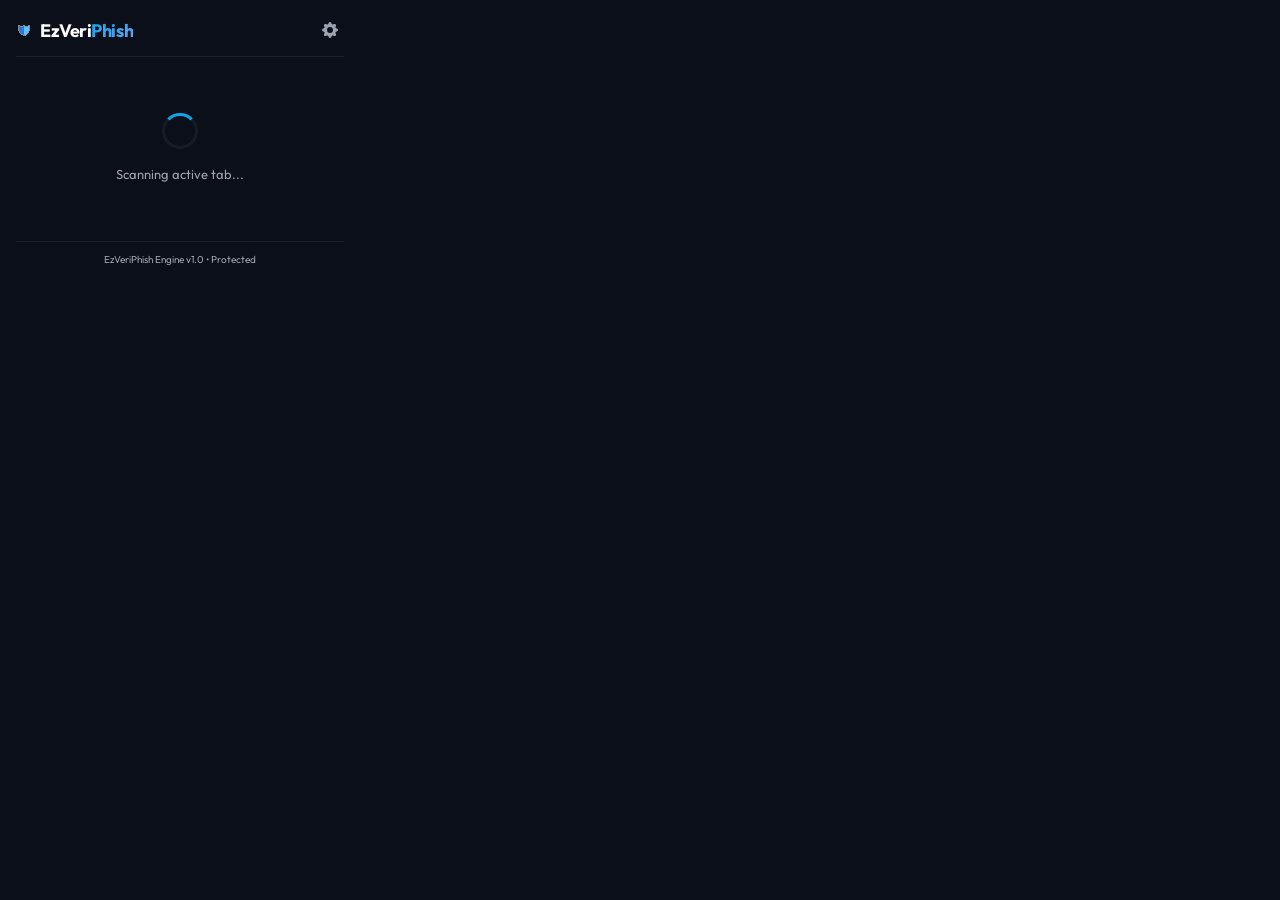
==== extension/popup.html @ e5b20122 "Update extension, remove truncation and add bulk delete" ====
<!DOCTYPE html>
<html lang="en">
<head>
  <meta charset="UTF-8">
  <meta name="viewport" content="width=device-width, initial-scale=1.0">
  <title>EzVeriPhish</title>
  <link href="https://fonts.googleapis.com/css2?family=Outfit:wght@300;400;500;600;700&display=swap" rel="stylesheet">
  <link rel="stylesheet" href="popup.css">
</head>
<body>
  <div class="app-container">
    <!-- Header -->
    <header class="app-header">
      <div class="logo-area">
        <img src="icons/icon16.png" class="logo-img" alt="Shield Logo" />
        <h1 class="logo-text">EzVeri<span class="gradient-text">Phish</span></h1>
      </div>
      <button id="settingsBtn" class="icon-btn" title="Settings">
        <svg xmlns="http://www.w3.org/2000/svg" width="16" height="16" fill="currentColor" viewBox="0 0 16 16">
          <path d="M9.405 1.05c-.413-1.4-2.397-1.4-2.81 0l-.1.34a1.464 1.464 0 0 1-2.105.872l-.31-.17c-1.283-.698-2.686.705-1.987 1.987l.17.311c.586.666.306 1.697-.872 2.105l-.34.1c-1.4.413-1.4 2.397 0 2.81l.34.1a1.464 1.464 0 0 1 .872 2.105l-.17.31c-.698 1.283.705 2.686 1.987 1.987l.311-.17a1.464 1.464 0 0 1 2.105.872l.1.34c.413 1.4 2.397 1.4 2.81 0l.1-.34a1.464 1.464 0 0 1 2.105-.872l.31.17c1.283.698 2.686-.705 1.987-1.987l-.17-.311a1.464 1.464 0 0 1 .872-2.105l.34-.1c1.4-.413 1.4-2.397 0-2.81l-.34-.1a1.464 1.464 0 0 1-.872-2.105l.17-.31c.698-1.283-.705-2.686-1.987-1.987l-.311.17a1.464 1.464 0 0 1-2.105-.872zM8 10.93a2.929 2.929 0 1 1 0-5.86 2.929 2.929 0 0 1 0 5.858z"/>
        </svg>
      </button>
    </header>

    <!-- Settings Panel (Collapsible) -->
    <div id="settingsPanel" class="settings-panel hidden">
      <div class="panel-header">
        <h3>Backend Settings</h3>
      </div>
      <div class="form-group">
        <label for="apiUrlInput">Flask Server API URL</label>
        <input type="text" id="apiUrlInput" value="http://localhost:5000" placeholder="http://localhost:5000">
      </div>
      <div class="settings-actions">
        <button id="saveSettingsBtn" class="btn-primary btn-sm">Save & Re-scan</button>
      </div>
    </div>

    <!-- Main Content Area -->
    <main class="app-main">
      
      <!-- Scan Status / Loading -->
      <div id="statusSection" class="status-section">
        <div class="spinner"></div>
        <p id="statusText">Scanning active email...</p>
      </div>

      <!-- Result Card (Shown after scan) -->
      <div id="resultCard" class="result-card hidden">
        <div class="result-header">
          <span class="source-tag" id="scanSource">Gmail Content</span>
          <h2 class="risk-badge" id="riskBadge">Analyzing...</h2>
        </div>
        


        <!-- Detail Sections -->
        <div class="detail-accordion">
          <!-- URLs Found -->
          <div class="accordion-item" id="urlsAccordion">
            <button class="accordion-header">
              <span>Links Detected (<span id="urlCount">0</span>)</span>
              <svg class="chevron" xmlns="http://www.w3.org/2000/svg" width="12" height="12" fill="currentColor" viewBox="0 0 16 16">
                <path fill-rule="evenodd" d="M1.646 4.646a.5.5 0 0 1 .708 0L8 10.293l5.646-5.647a.5.5 0 0 1 .708.708l-6 6a.5.5 0 0 1-.708 0l-6-6a.5.5 0 0 1 0-.708z"/>
              </svg>
            </button>
            <div class="accordion-content">
              <ul id="urlList" class="url-list">
                <!-- Dynamically populated -->
              </ul>
            </div>
          </div>

          <!-- Heuristic Features -->
          <div class="accordion-item" id="heuristicsAccordion">
            <button class="accordion-header">
              <span>Triggered Suspicious Features (<span id="featureCount">0</span>)</span>
              <svg class="chevron" xmlns="http://www.w3.org/2000/svg" width="12" height="12" fill="currentColor" viewBox="0 0 16 16">
                <path fill-rule="evenodd" d="M1.646 4.646a.5.5 0 0 1 .708 0L8 10.293l5.646-5.647a.5.5 0 0 1 .708.708l-6 6a.5.5 0 0 1-.708 0l-6-6a.5.5 0 0 1 0-.708z"/>
              </svg>
            </button>
            <div class="accordion-content">
              <ul id="featureList" class="feature-list">
                <!-- Dynamically populated -->
              </ul>
            </div>
          </div>
        </div>

        <!-- Actions -->
        <div class="result-actions">
          <button id="rescanBtn" class="btn-secondary">
            <svg xmlns="http://www.w3.org/2000/svg" width="12" height="12" fill="currentColor" viewBox="0 0 16 16" style="margin-right: 4px; vertical-align: -1px;">
              <path fill-rule="evenodd" d="M8 3a5 5 0 1 0 4.546 2.914.5.5 0 0 1 .908-.417A6 6 0 1 1 8 2z"/>
              <path d="M8 4.466V.534a.25.25 0 0 1 .41-.192l2.36 1.966c.12.1.12.284 0 .384L8.41 4.658A.25.25 0 0 1 8 4.466z"/>
            </svg>
            Re-scan
          </button>
          <button id="manualScanToggleBtn" class="btn-link">Scan Manually</button>
        </div>
      </div>

      <!-- Manual Input Card (Hidden by default) -->
      <div id="manualScanCard" class="manual-scan-card hidden">
        <textarea id="manualTextarea" placeholder="Paste custom email content here..." rows="6"></textarea>
        <div class="manual-actions">
          <button id="runManualScanBtn" class="btn-primary">Scan Content</button>
          <button id="cancelManualScanBtn" class="btn-link">Cancel</button>
        </div>
      </div>

      <!-- Error Card (Shown on failure) -->
      <div id="errorCard" class="error-card hidden">
        <div class="error-icon">⚠️</div>
        <h3>Failed to Connect</h3>
        <p id="errorText">Could not connect to EzVeriPhish server. Please check that the server is running.</p>
        <button id="retryBtn" class="btn-primary">Retry Connection</button>
      </div>

    </main>

    <!-- Footer -->
    <footer class="app-footer">
      <p>EzVeriPhish Engine v1.0 • Protected</p>
    </footer>
  </div>

  <script src="popup.js"></script>
</body>
</html>
---- extension/popup.css ----
/* Global Settings */
:root {
  --bg-main: #0b0f19;
  --bg-card: rgba(20, 27, 45, 0.7);
  --bg-input: #111827;
  --border-color: rgba(255, 255, 255, 0.07);
  --text-primary: #f3f4f6;
  --text-secondary: #9ca3af;
  
  --color-safe: #10b981;
  --color-suspicious: #f59e0b;
  --color-phishing: #ef4444;
  --color-sky: #0ea5e9;
  --font-family: 'Outfit', -apple-system, BlinkMacSystemFont, "Segoe UI", Roboto, sans-serif;
}

* {
  box-sizing: border-box;
  margin: 0;
  padding: 0;
}

body {
  width: 360px;
  max-height: 580px;
  background-color: var(--bg-main);
  color: var(--text-primary);
  font-family: var(--font-family);
  font-size: 14px;
  line-height: 1.5;
  overflow-y: auto;
}

/* Scrollbar styling */
::-webkit-scrollbar {
  width: 6px;
}
::-webkit-scrollbar-track {
  background: rgba(0,0,0,0.1);
}
::-webkit-scrollbar-thumb {
  background: rgba(255, 255, 255, 0.15);
  border-radius: 3px;
}
::-webkit-scrollbar-thumb:hover {
  background: rgba(255, 255, 255, 0.3);
}

/* App Container */
.app-container {
  display: flex;
  flex-direction: column;
  min-height: 380px;
  padding: 16px;
}

/* Header */
.app-header {
  display: flex;
  justify-content: space-between;
  align-items: center;
  padding-bottom: 12px;
  border-bottom: 1px solid var(--border-color);
  margin-bottom: 16px;
}

.logo-area {
  display: flex;
  align-items: center;
  gap: 8px;
}

.logo-img {
  width: 16px;
  height: 16px;
  object-fit: contain;
}

.logo-text {
  font-size: 18px;
  font-weight: 700;
  letter-spacing: -0.025em;
  color: #fff;
}

.gradient-text {
  background: linear-gradient(135deg, var(--color-sky), #60a5fa);
  -webkit-background-clip: text;
  -webkit-text-fill-color: transparent;
}

.icon-btn {
  background: none;
  border: none;
  color: var(--text-secondary);
  cursor: pointer;
  padding: 6px;
  border-radius: 6px;
  transition: all 0.2s ease;
  display: flex;
  align-items: center;
  justify-content: center;
}

.icon-btn:hover {
  background: rgba(255, 255, 255, 0.05);
  color: #fff;
}

/* Buttons */
.btn-primary {
  background: linear-gradient(135deg, #0284c7, #2563eb);
  color: #fff;
  border: none;
  border-radius: 8px;
  padding: 10px 16px;
  font-family: var(--font-family);
  font-weight: 600;
  cursor: pointer;
  transition: all 0.2s ease;
  box-shadow: 0 4px 12px rgba(37, 99, 235, 0.2);
}

.btn-primary:hover {
  transform: translateY(-1px);
  box-shadow: 0 6px 16px rgba(37, 99, 235, 0.35);
}

.btn-primary:active {
  transform: translateY(0);
}

.btn-secondary {
  background: rgba(255, 255, 255, 0.05);
  color: var(--text-primary);
  border: 1px solid var(--border-color);
  border-radius: 8px;
  padding: 8px 14px;
  font-family: var(--font-family);
  font-weight: 500;
  cursor: pointer;
  transition: all 0.2s ease;
  display: inline-flex;
  align-items: center;
}

.btn-secondary:hover {
  background: rgba(255, 255, 255, 0.1);
  border-color: rgba(255,255,255,0.15);
}

.btn-sm {
  padding: 6px 12px;
  font-size: 12px;
}

.btn-link {
  background: none;
  border: none;
  color: var(--text-secondary);
  font-family: var(--font-family);
  font-size: 13px;
  cursor: pointer;
  transition: color 0.2s ease;
  text-decoration: underline;
}

.btn-link:hover {
  color: #fff;
}

/* Settings Panel */
.settings-panel {
  background: var(--bg-card);
  border: 1px solid var(--border-color);
  border-radius: 10px;
  padding: 12px;
  margin-bottom: 16px;
  backdrop-filter: blur(10px);
}

.settings-panel.hidden {
  display: none;
}

.panel-header h3 {
  font-size: 13px;
  text-transform: uppercase;
  letter-spacing: 0.05em;
  color: var(--text-secondary);
  margin-bottom: 8px;
}

.form-group {
  margin-bottom: 10px;
}

.form-group label {
  display: block;
  font-size: 11px;
  color: var(--text-secondary);
  margin-bottom: 4px;
}

.form-group input {
  width: 100%;
  background: var(--bg-input);
  border: 1px solid var(--border-color);
  border-radius: 6px;
  color: #fff;
  padding: 8px 10px;
  font-family: var(--font-family);
  font-size: 13px;
}

.form-group input:focus {
  outline: none;
  border-color: var(--color-sky);
}

.settings-actions {
  display: flex;
  justify-content: flex-end;
}

/* Status Section (Spinner) */
.status-section {
  display: flex;
  flex-direction: column;
  align-items: center;
  justify-content: center;
  padding: 40px 0;
  gap: 16px;
}

.spinner {
  width: 36px;
  height: 36px;
  border: 3px solid rgba(255,255,255,0.05);
  border-top-color: var(--color-sky);
  border-radius: 50%;
  animation: spin 1s linear infinite;
}

@keyframes spin {
  to { transform: rotate(360deg); }
}

.status-section p {
  color: var(--text-secondary);
  font-size: 13px;
  text-align: center;
}

/* Result Card */
.result-card {
  display: flex;
  flex-direction: column;
  gap: 16px;
}

.result-card.hidden {
  display: none;
}

.result-header {
  display: flex;
  flex-direction: column;
  align-items: center;
  gap: 8px;
  text-align: center;
  padding: 16px;
  background: var(--bg-card);
  border: 1px solid var(--border-color);
  border-radius: 12px;
  position: relative;
  overflow: hidden;
}

.source-tag {
  font-size: 11px;
  text-transform: uppercase;
  letter-spacing: 0.08em;
  color: var(--text-secondary);
  background: rgba(255, 255, 255, 0.05);
  padding: 2px 8px;
  border-radius: 20px;
  border: 1px solid var(--border-color);
}

.risk-badge {
  font-size: 22px;
  font-weight: 800;
  letter-spacing: -0.01em;
}

/* Risk states */
.risk-safe {
  color: var(--color-safe);
  text-shadow: 0 0 15px rgba(16, 185, 129, 0.2);
}
.risk-suspicious {
  color: var(--color-suspicious);
  text-shadow: 0 0 15px rgba(245, 158, 11, 0.2);
}
.risk-phishing {
  color: var(--color-phishing);
  text-shadow: 0 0 15px rgba(239, 68, 68, 0.2);
}

/* Progress bar score */
.progress-container {
  display: flex;
  flex-direction: column;
  gap: 6px;
  padding: 12px;
  background: rgba(255,255,255,0.02);
  border: 1px solid var(--border-color);
  border-radius: 8px;
}

.progress-label {
  font-size: 11px;
  color: var(--text-secondary);
  font-weight: 500;
  text-transform: uppercase;
}

.progress-bar-wrapper {
  height: 6px;
  background: rgba(255,255,255,0.05);
  border-radius: 3px;
  overflow: hidden;
}

.progress-bar {
  height: 100%;
  border-radius: 3px;
  transition: width 0.6s cubic-bezier(0.4, 0, 0.2, 1);
  background: var(--color-safe);
}

.progress-bar.bar-safe { background: var(--color-safe); }
.progress-bar.bar-suspicious { background: var(--color-suspicious); }
.progress-bar.bar-phishing { background: var(--color-phishing); }

.progress-value {
  align-self: flex-end;
  font-size: 12px;
  font-weight: 700;
}

/* Accordion */
.detail-accordion {
  display: flex;
  flex-direction: column;
  gap: 8px;
}

.accordion-item {
  border: 1px solid var(--border-color);
  border-radius: 8px;
  overflow: hidden;
  background: rgba(255, 255, 255, 0.01);
}

.accordion-header {
  width: 100%;
  display: flex;
  justify-content: space-between;
  align-items: center;
  background: none;
  border: none;
  padding: 10px 12px;
  color: var(--text-primary);
  font-family: var(--font-family);
  font-weight: 500;
  font-size: 13px;
  cursor: pointer;
  transition: background 0.2s ease;
  text-align: left;
}

.accordion-header:hover {
  background: rgba(255, 255, 255, 0.03);
}

.chevron {
  transition: transform 0.2s ease;
}

.accordion-item.active .chevron {
  transform: rotate(180deg);
}

.accordion-content {
  display: none;
  padding: 8px 12px 12px;
  border-top: 1px solid var(--border-color);
  max-height: 150px;
  overflow-y: auto;
  background: rgba(0, 0, 0, 0.1);
}

.accordion-item.active .accordion-content {
  display: block;
}

/* Lists */
.url-list, .feature-list {
  list-style: none;
  display: flex;
  flex-direction: column;
  gap: 8px;
  font-size: 12px;
}

.url-item {
  display: flex;
  flex-direction: column;
  gap: 4px;
  padding: 6px 8px;
  background: rgba(255,255,255,0.03);
  border-radius: 4px;
  word-break: break-all;
}

.url-meta {
  display: flex;
  justify-content: space-between;
  align-items: center;
  font-size: 10px;
}

.badge {
  padding: 1px 6px;
  border-radius: 4px;
  font-weight: 600;
  text-transform: uppercase;
}

.badge-phish {
  background: rgba(239, 68, 68, 0.15);
  color: var(--color-phishing);
  border: 1px solid rgba(239, 68, 68, 0.3);
}

.badge-safe {
  background: rgba(16, 185, 129, 0.15);
  color: var(--color-safe);
  border: 1px solid rgba(16, 185, 129, 0.3);
}

.feature-item {
  display: flex;
  align-items: flex-start;
  gap: 6px;
  color: var(--text-secondary);
  line-height: 1.4;
}

.feature-item::before {
  content: "•";
  color: var(--color-suspicious);
  font-weight: bold;
}

/* Result Actions */
.result-actions {
  display: flex;
  justify-content: space-between;
  align-items: center;
  margin-top: 8px;
}

/* Manual Scan Card */
.manual-scan-card {
  display: flex;
  flex-direction: column;
  gap: 12px;
}

.manual-scan-card.hidden {
  display: none;
}

.manual-scan-card textarea {
  width: 100%;
  background: var(--bg-input);
  border: 1px solid var(--border-color);
  border-radius: 8px;
  color: #fff;
  padding: 10px;
  font-family: var(--font-family);
  font-size: 13px;
  resize: vertical;
}

.manual-scan-card textarea:focus {
  outline: none;
  border-color: var(--color-sky);
}

.manual-actions {
  display: flex;
  justify-content: space-between;
  align-items: center;
}

/* Error Card */
.error-card {
  display: flex;
  flex-direction: column;
  align-items: center;
  text-align: center;
  padding: 24px 16px;
  background: rgba(239, 68, 68, 0.05);
  border: 1px solid rgba(239, 68, 68, 0.15);
  border-radius: 12px;
  gap: 12px;
}

.error-card.hidden {
  display: none;
}

.error-icon {
  font-size: 32px;
}

.error-card h3 {
  font-size: 15px;
  color: var(--color-phishing);
}

.error-card p {
  font-size: 12px;
  color: var(--text-secondary);
}

/* Footer */
.app-footer {
  margin-top: 16px;
  border-top: 1px solid var(--border-color);
  padding-top: 10px;
  text-align: center;
}

.app-footer p {
  font-size: 10px;
  color: var(--text-secondary);
}

.hidden {
  display: none !important;
}
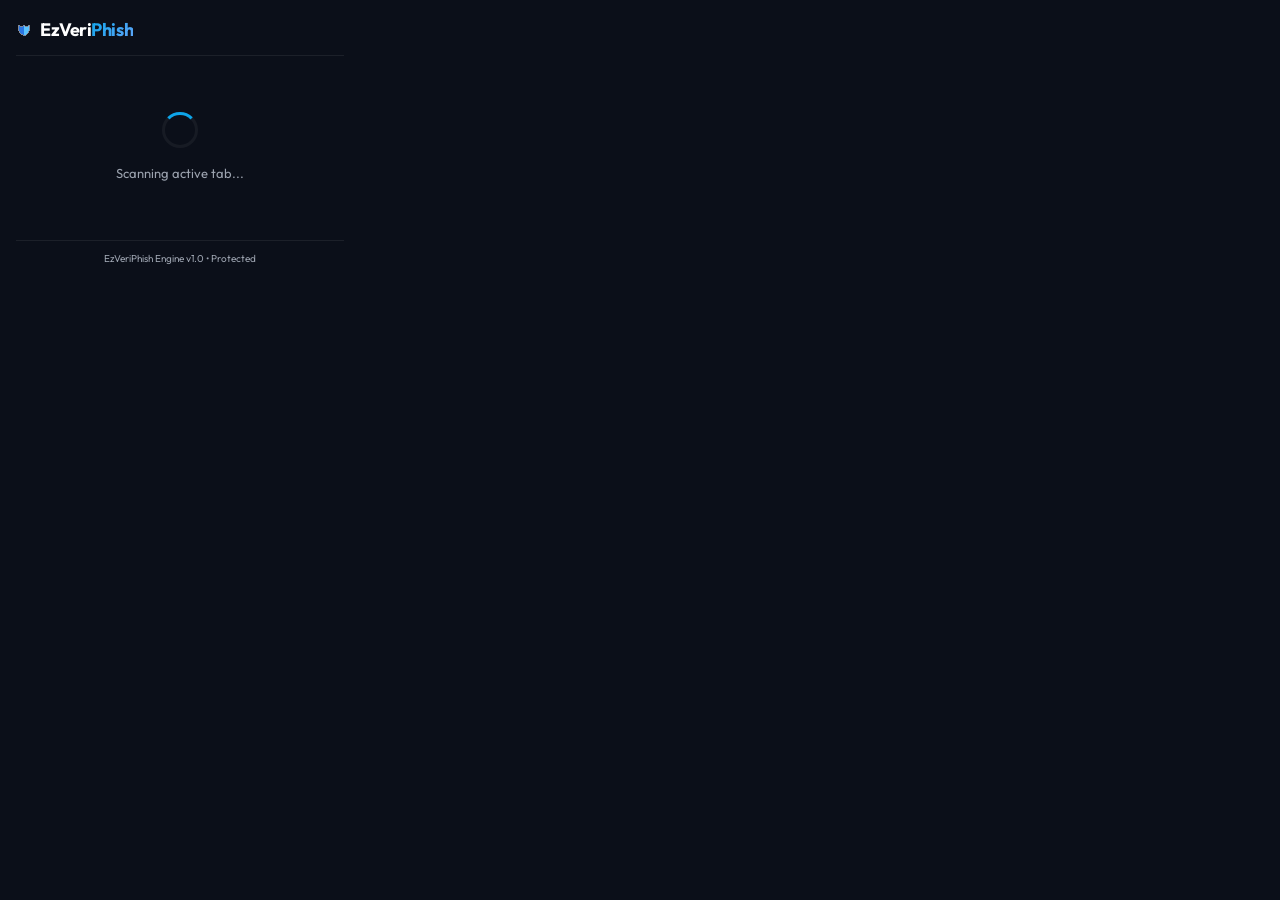
==== commit 7a4cee32: "Add heuristic score points and matched evidence/bukti output to Web and Extension UI" ====
--- a/extension/popup.html
+++ b/extension/popup.html
@@ -15,26 +15,7 @@
         <img src="icons/icon16.png" class="logo-img" alt="Shield Logo" />
         <h1 class="logo-text">EzVeri<span class="gradient-text">Phish</span></h1>
       </div>
-      <button id="settingsBtn" class="icon-btn" title="Settings">
-        <svg xmlns="http://www.w3.org/2000/svg" width="16" height="16" fill="currentColor" viewBox="0 0 16 16">
-          <path d="M9.405 1.05c-.413-1.4-2.397-1.4-2.81 0l-.1.34a1.464 1.464 0 0 1-2.105.872l-.31-.17c-1.283-.698-2.686.705-1.987 1.987l.17.311c.586.666.306 1.697-.872 2.105l-.34.1c-1.4.413-1.4 2.397 0 2.81l.34.1a1.464 1.464 0 0 1 .872 2.105l-.17.31c-.698 1.283.705 2.686 1.987 1.987l.311-.17a1.464 1.464 0 0 1 2.105.872l.1.34c.413 1.4 2.397 1.4 2.81 0l.1-.34a1.464 1.464 0 0 1 2.105-.872l.31.17c1.283.698 2.686-.705 1.987-1.987l-.17-.311a1.464 1.464 0 0 1 .872-2.105l.34-.1c1.4-.413 1.4-2.397 0-2.81l-.34-.1a1.464 1.464 0 0 1-.872-2.105l.17-.31c.698-1.283-.705-2.686-1.987-1.987l-.311.17a1.464 1.464 0 0 1-2.105-.872zM8 10.93a2.929 2.929 0 1 1 0-5.86 2.929 2.929 0 0 1 0 5.858z"/>
-        </svg>
-      </button>
     </header>
-
-    <!-- Settings Panel (Collapsible) -->
-    <div id="settingsPanel" class="settings-panel hidden">
-      <div class="panel-header">
-        <h3>Backend Settings</h3>
-      </div>
-      <div class="form-group">
-        <label for="apiUrlInput">Flask Server API URL</label>
-        <input type="text" id="apiUrlInput" value="http://localhost:5000" placeholder="http://localhost:5000">
-      </div>
-      <div class="settings-actions">
-        <button id="saveSettingsBtn" class="btn-primary btn-sm">Save & Re-scan</button>
-      </div>
-    </div>
 
     <!-- Main Content Area -->
     <main class="app-main">
@@ -94,18 +75,7 @@
               <path fill-rule="evenodd" d="M8 3a5 5 0 1 0 4.546 2.914.5.5 0 0 1 .908-.417A6 6 0 1 1 8 2z"/>
               <path d="M8 4.466V.534a.25.25 0 0 1 .41-.192l2.36 1.966c.12.1.12.284 0 .384L8.41 4.658A.25.25 0 0 1 8 4.466z"/>
             </svg>
-            Re-scan
           </button>
-          <button id="manualScanToggleBtn" class="btn-link">Scan Manually</button>
-        </div>
-      </div>
-
-      <!-- Manual Input Card (Hidden by default) -->
-      <div id="manualScanCard" class="manual-scan-card hidden">
-        <textarea id="manualTextarea" placeholder="Paste custom email content here..." rows="6"></textarea>
-        <div class="manual-actions">
-          <button id="runManualScanBtn" class="btn-primary">Scan Content</button>
-          <button id="cancelManualScanBtn" class="btn-link">Cancel</button>
         </div>
       </div>
 
--- a/extension/popup.css
+++ b/extension/popup.css
@@ -451,6 +451,12 @@
   border: 1px solid rgba(16, 185, 129, 0.3);
 }
 
+.badge-suspicious {
+  background: rgba(245, 158, 11, 0.15);
+  color: var(--color-suspicious);
+  border: 1px solid rgba(245, 158, 11, 0.3);
+}
+
 .feature-item {
   display: flex;
   align-items: flex-start;
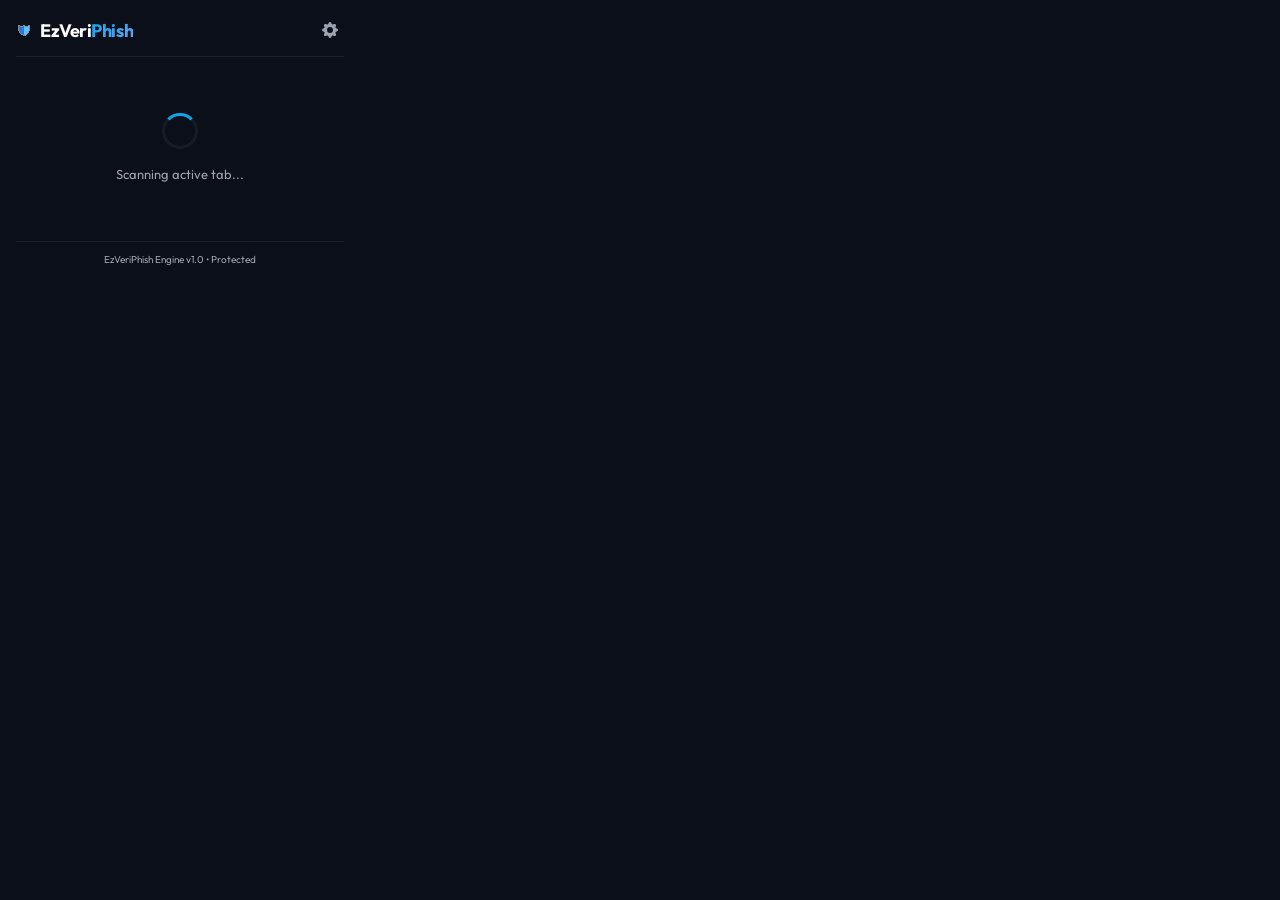
==== commit 5a78b3b2: "Merge branch 'main' of https://github.com/mfarhan023/FYP_system # Conflicts: #	analyzer_engine.py #	" ====
--- a/extension/popup.html
+++ b/extension/popup.html
@@ -15,8 +15,26 @@
         <img src="icons/icon16.png" class="logo-img" alt="Shield Logo" />
         <h1 class="logo-text">EzVeri<span class="gradient-text">Phish</span></h1>
       </div>
+      <button id="settingsBtn" class="icon-btn" title="Settings">
+        <svg xmlns="http://www.w3.org/2000/svg" width="16" height="16" fill="currentColor" viewBox="0 0 16 16">
+          <path d="M9.405 1.05c-.413-1.4-2.397-1.4-2.81 0l-.1.34a1.464 1.464 0 0 1-2.105.872l-.31-.17c-1.283-.698-2.686.705-1.987 1.987l.17.311c.586.666.306 1.697-.872 2.105l-.34.1c-1.4.413-1.4 2.397 0 2.81l.34.1a1.464 1.464 0 0 1 .872 2.105l-.17.31c-.698 1.283.705 2.686 1.987 1.987l.311-.17a1.464 1.464 0 0 1 2.105.872l.1.34c.413 1.4 2.397 1.4 2.81 0l.1-.34a1.464 1.464 0 0 1 2.105-.872l.31.17c1.283.698 2.686-.705 1.987-1.987l-.17-.311a1.464 1.464 0 0 1 .872-2.105l.34-.1c1.4-.413 1.4-2.397 0-2.81l-.34-.1a1.464 1.464 0 0 1-.872-2.105l.17-.31c.698-1.283-.705-2.686-1.987-1.987l-.311.17a1.464 1.464 0 0 1-2.105-.872zM8 10.93a2.929 2.929 0 1 1 0-5.86 2.929 2.929 0 0 1 0 5.858z"/>
+        </svg>
+      </button>
     </header>
 
+    <!-- Settings Panel (Collapsible) -->
+    <div id="settingsPanel" class="settings-panel hidden">
+      <div class="panel-header">
+        <h3>Backend Settings</h3>
+      </div>
+      <div class="form-group">
+        <label for="apiUrlInput">Flask Server API URL</label>
+        <input type="text" id="apiUrlInput" value="http://localhost:5000" placeholder="http://localhost:5000">
+      </div>
+      <div class="settings-actions">
+        <button id="saveSettingsBtn" class="btn-primary btn-sm">Save & Re-scan</button>
+      </div>
+    </div>
     <!-- Main Content Area -->
     <main class="app-main">
       
@@ -75,7 +93,18 @@
               <path fill-rule="evenodd" d="M8 3a5 5 0 1 0 4.546 2.914.5.5 0 0 1 .908-.417A6 6 0 1 1 8 2z"/>
               <path d="M8 4.466V.534a.25.25 0 0 1 .41-.192l2.36 1.966c.12.1.12.284 0 .384L8.41 4.658A.25.25 0 0 1 8 4.466z"/>
             </svg>
+            Re-scan
           </button>
+          <button id="manualScanToggleBtn" class="btn-link">Scan Manually</button>
+        </div>
+      </div>
+
+      <!-- Manual Input Card (Hidden by default) -->
+      <div id="manualScanCard" class="manual-scan-card hidden">
+        <textarea id="manualTextarea" placeholder="Paste custom email content here..." rows="6"></textarea>
+        <div class="manual-actions">
+          <button id="runManualScanBtn" class="btn-primary">Scan Content</button>
+          <button id="cancelManualScanBtn" class="btn-link">Cancel</button>
         </div>
       </div>
 
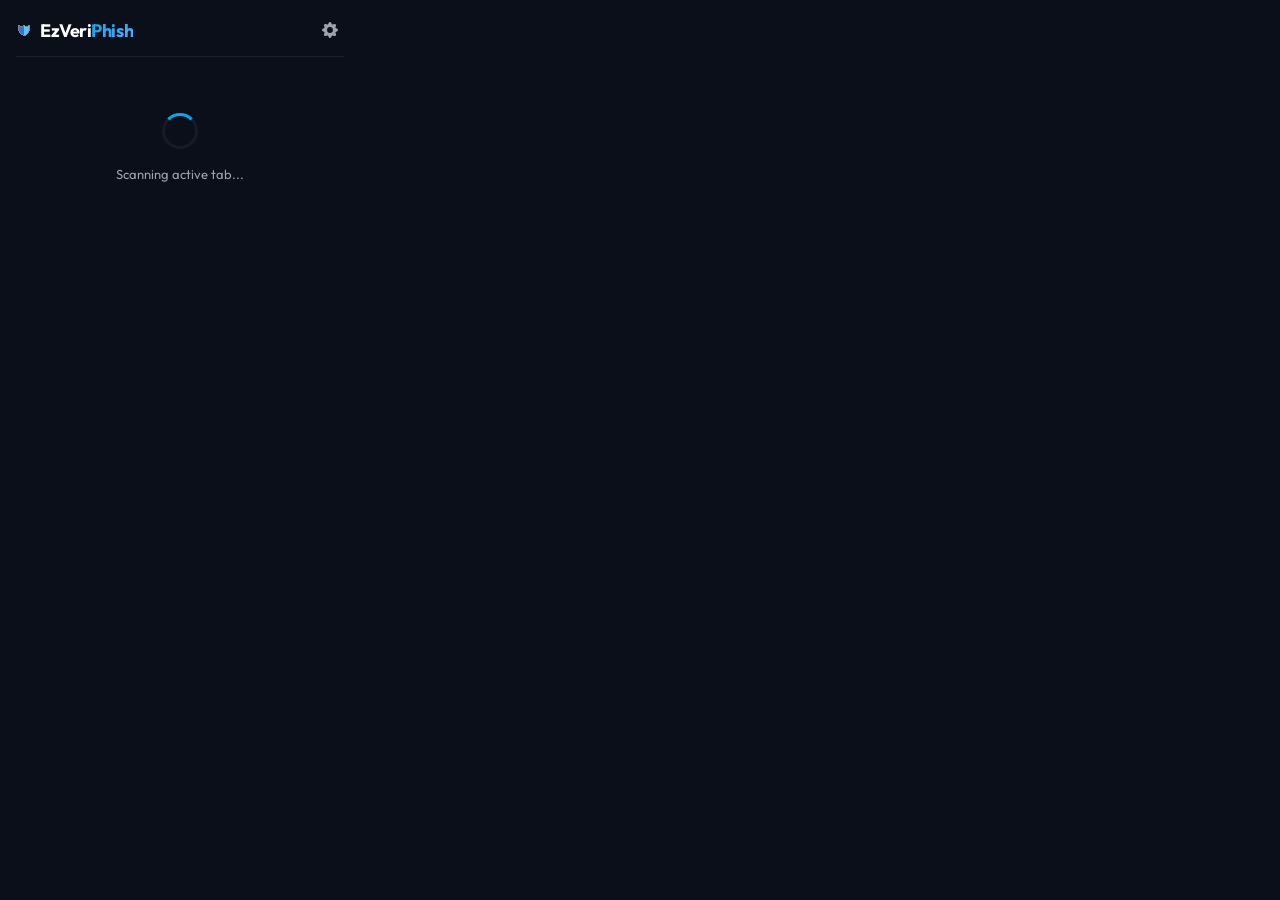
==== commit bffbd931: "Remove Scan Manually function and footer from Chrome extension" ====
--- a/extension/popup.html
+++ b/extension/popup.html
@@ -95,16 +95,6 @@
             </svg>
             Re-scan
           </button>
-          <button id="manualScanToggleBtn" class="btn-link">Scan Manually</button>
-        </div>
-      </div>
-
-      <!-- Manual Input Card (Hidden by default) -->
-      <div id="manualScanCard" class="manual-scan-card hidden">
-        <textarea id="manualTextarea" placeholder="Paste custom email content here..." rows="6"></textarea>
-        <div class="manual-actions">
-          <button id="runManualScanBtn" class="btn-primary">Scan Content</button>
-          <button id="cancelManualScanBtn" class="btn-link">Cancel</button>
         </div>
       </div>
 
@@ -118,10 +108,6 @@
 
     </main>
 
-    <!-- Footer -->
-    <footer class="app-footer">
-      <p>EzVeriPhish Engine v1.0 • Protected</p>
-    </footer>
   </div>
 
   <script src="popup.js"></script>
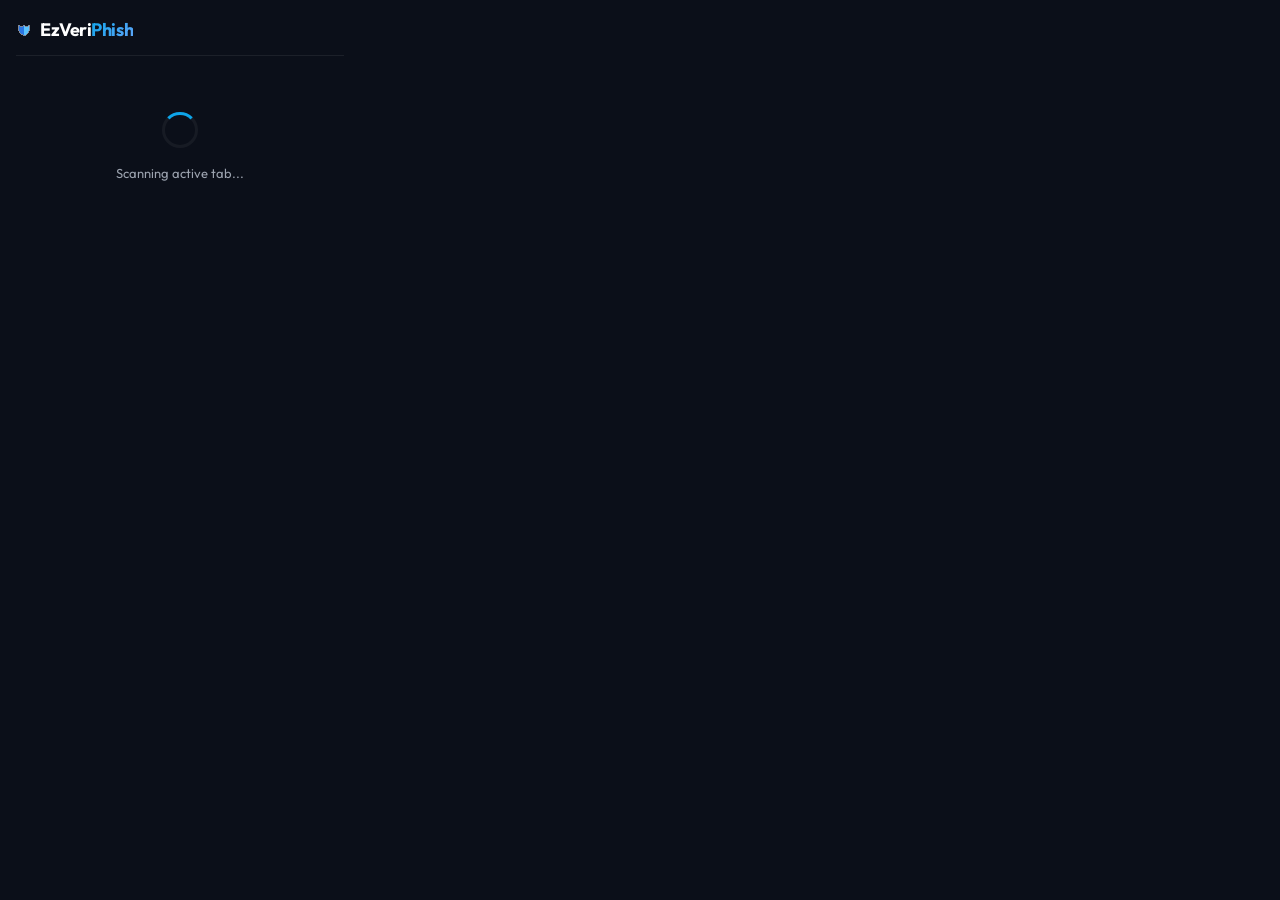
==== commit 740a7723: "Remove settings icon and settings panel from Chrome extension" ====
--- a/extension/popup.html
+++ b/extension/popup.html
@@ -15,26 +15,7 @@
         <img src="icons/icon16.png" class="logo-img" alt="Shield Logo" />
         <h1 class="logo-text">EzVeri<span class="gradient-text">Phish</span></h1>
       </div>
-      <button id="settingsBtn" class="icon-btn" title="Settings">
-        <svg xmlns="http://www.w3.org/2000/svg" width="16" height="16" fill="currentColor" viewBox="0 0 16 16">
-          <path d="M9.405 1.05c-.413-1.4-2.397-1.4-2.81 0l-.1.34a1.464 1.464 0 0 1-2.105.872l-.31-.17c-1.283-.698-2.686.705-1.987 1.987l.17.311c.586.666.306 1.697-.872 2.105l-.34.1c-1.4.413-1.4 2.397 0 2.81l.34.1a1.464 1.464 0 0 1 .872 2.105l-.17.31c-.698 1.283.705 2.686 1.987 1.987l.311-.17a1.464 1.464 0 0 1 2.105.872l.1.34c.413 1.4 2.397 1.4 2.81 0l.1-.34a1.464 1.464 0 0 1 2.105-.872l.31.17c1.283.698 2.686-.705 1.987-1.987l-.17-.311a1.464 1.464 0 0 1 .872-2.105l.34-.1c1.4-.413 1.4-2.397 0-2.81l-.34-.1a1.464 1.464 0 0 1-.872-2.105l.17-.31c.698-1.283-.705-2.686-1.987-1.987l-.311.17a1.464 1.464 0 0 1-2.105-.872zM8 10.93a2.929 2.929 0 1 1 0-5.86 2.929 2.929 0 0 1 0 5.858z"/>
-        </svg>
-      </button>
     </header>
-
-    <!-- Settings Panel (Collapsible) -->
-    <div id="settingsPanel" class="settings-panel hidden">
-      <div class="panel-header">
-        <h3>Backend Settings</h3>
-      </div>
-      <div class="form-group">
-        <label for="apiUrlInput">Flask Server API URL</label>
-        <input type="text" id="apiUrlInput" value="http://localhost:5000" placeholder="http://localhost:5000">
-      </div>
-      <div class="settings-actions">
-        <button id="saveSettingsBtn" class="btn-primary btn-sm">Save & Re-scan</button>
-      </div>
-    </div>
     <!-- Main Content Area -->
     <main class="app-main">
       
